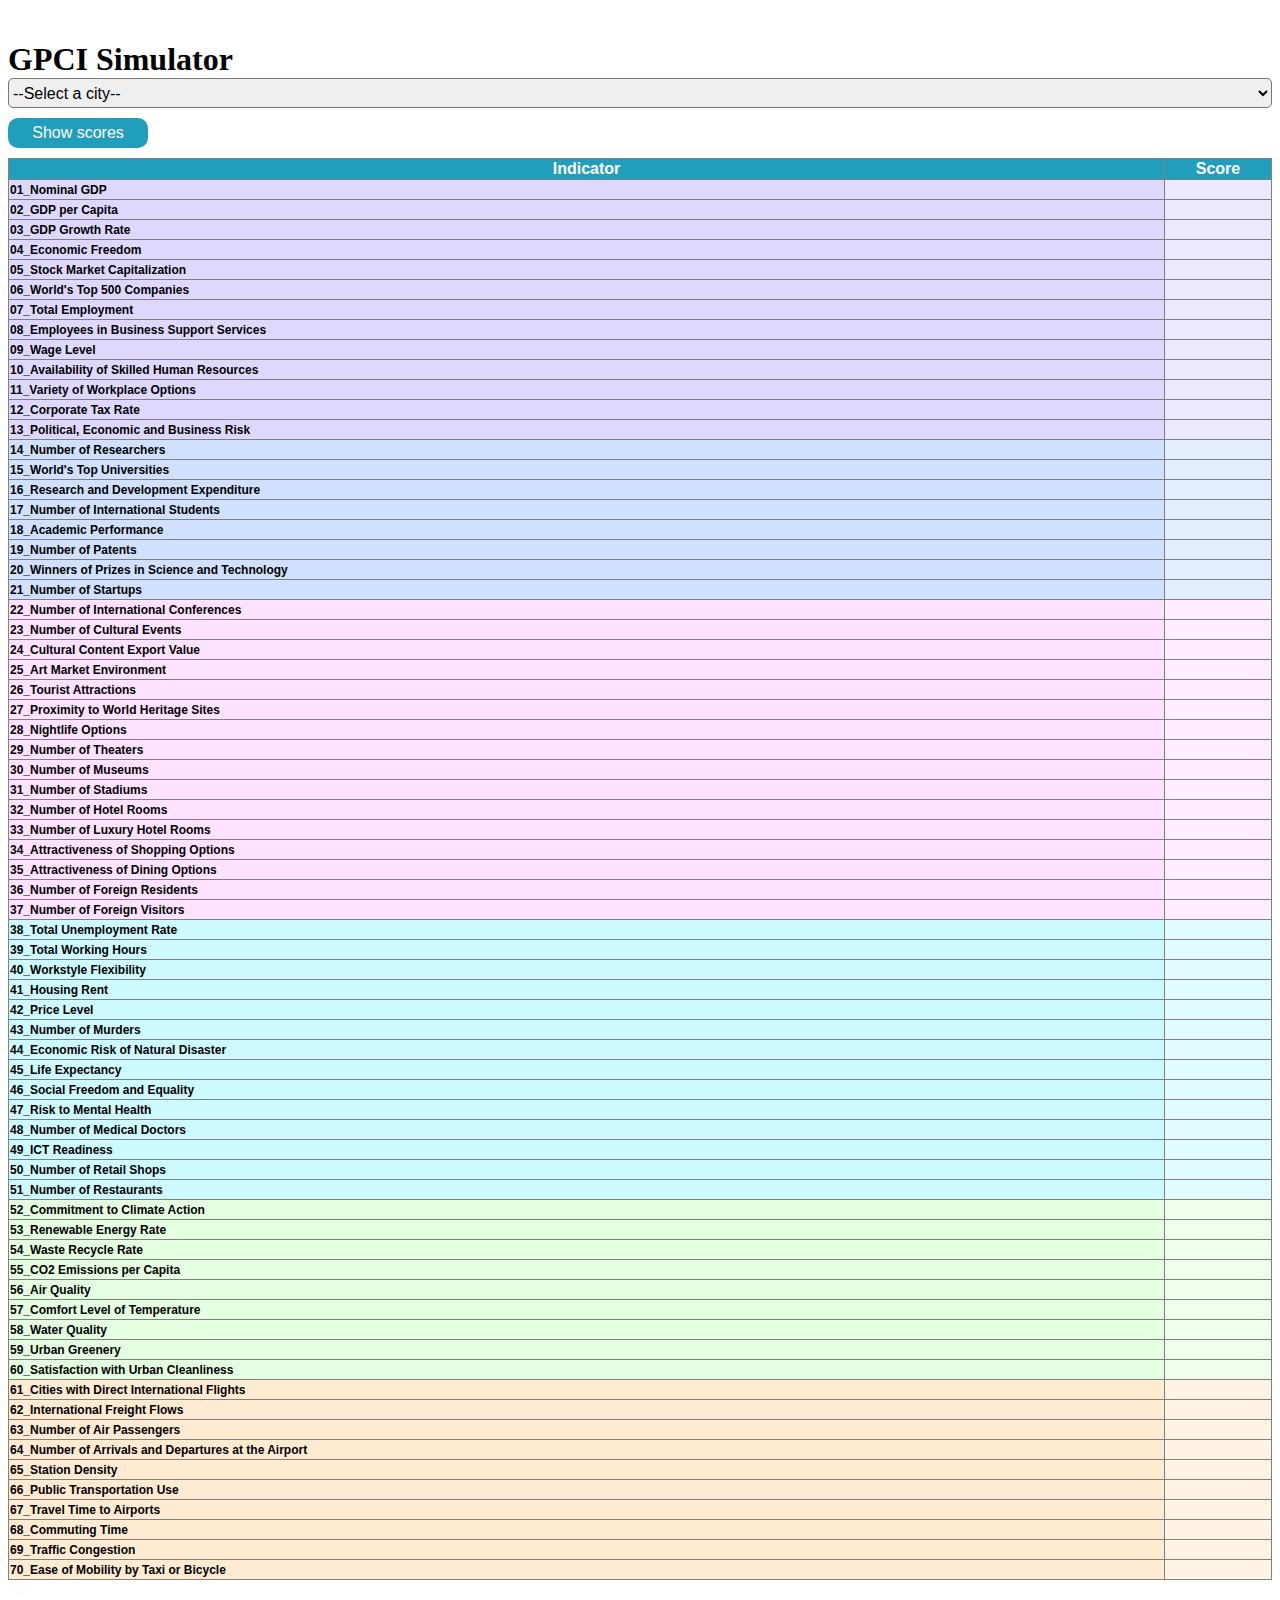
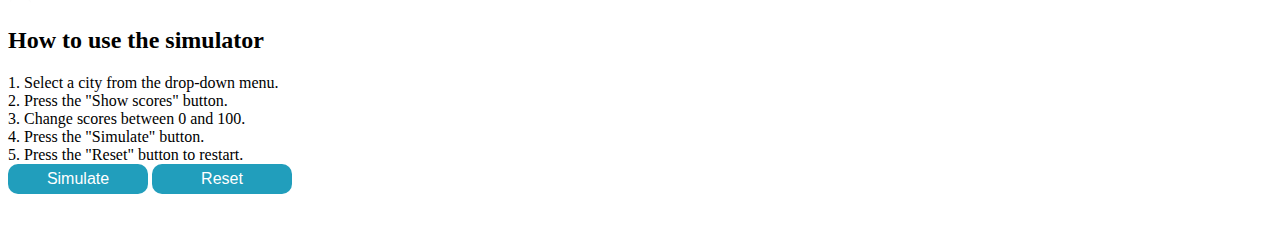
==== index_1010.html @ 950b55c1 "overhauled index.html" ====
<!DOCTYPE html>
<html lang="ja">

<head>
    <meta charset="UTF-8">
    <meta name="viewport" content="width=device-width, initial-scale=1.0">
    <title>GPCI Simulator Demo</title>
    <link rel="icon" href="./img/favicon.ico">

    <!-- CSS -->
    <link href="./css/style.css" rel="stylesheet">
    <!-- Jquery -->
    <script src="https://code.jquery.com/jquery-3.6.0.min.js" integrity="sha256-/xUj+3OJU5yExlq6GSYGSHk7tPXikynS7ogEvDej/m4=" crossorigin="anonymous"></script>
    <!-- Load d3.js -->
    <script src="https://d3js.org/d3.v6.js"></script>
</head>

<body>

    <div id="wrapper">
        <header>
            <div class="container">
                <div class="hamburger" id="open_nav">
                    <img src="./img/hamburger.png" alt="">
                </div>
                <div class="title-block">
                    <h1 class="title">GPCI Simulator</h1>
                </div>
    
            </div>
        </header>

    <section class="box">
        <form>
            <!-- Select list-->
            <select id="city" class="select">
                <!-- copy "cityList.xlsx" and paste it here -->
                <option>--Select a city--</option>
                <option value="Madrid">Madrid</option>
                <option value="Barcelona">Barcelona</option>
                <option value="London">London</option>
                <option value="Paris">Paris</option>
                <option value="Brussels">Brussels</option>
                <option value="Amsterdam">Amsterdam</option>
                <option value="Geneva">Geneva</option>
                <option value="Frankfurt">Frankfurt</option>
                <option value="Berlin">Berlin</option>
                <option value="Milan">Milan</option>
                <option value="Zurich">Zurich</option>
                <option value="Copenhagen">Copenhagen</option>
                <option value="Vienna">Vienna</option>
                <option value="Stockholm">Stockholm</option>
                <option value="Istanbul">Istanbul</option>
                <option value="Cairo">Cairo</option>
                <option value="Moscow">Moscow</option>
                <option value="Mumbai">Mumbai</option>
                <option value="Bangkok">Bangkok</option>
                <option value="Kuala Lumpur">Kuala Lumpur</option>
                <option value="Singapore">Singapore</option>
                <option value="Hong Kong">Hong Kong</option>
                <option value="Beijing">Beijing</option>
                <option value="Shanghai">Shanghai</option>
                <option value="Taipei">Taipei</option>
                <option value="Seoul">Seoul</option>
                <option value="Fukuoka">Fukuoka</option>
                <option value="Osaka">Osaka</option>
                <option value="Tokyo">Tokyo</option>
                <option value="Sydney">Sydney</option>
                <option value="Vancouver">Vancouver</option>
                <option value="San Francisco">San Francisco</option>
                <option value="Los Angeles">Los Angeles</option>
                <option value="Mexico City">Mexico City</option>
                <option value="Chicago">Chicago</option>
                <option value="Toronto">Toronto</option>
                <option value="Washington, DC">Washington, DC</option>
                <option value="New York">New York</option>
                <option value="Boston">Boston</option>
                <option value="Sao Paulo">Sao Paulo</option>
                <option value="Johannesburg">Johannesburg</option>
                <option value="Jakarta">Jakarta</option>
                <option value="Buenos Aires">Buenos Aires</option>
                <option value="Dubai">Dubai</option>
                <option value="Dublin">Dublin</option>
                <option value="Helsinki">Helsinki</option>
                <option value="Tel Aviv">Tel Aviv</option>
                <option value="Melbourne">Melbourne</option>
            </form>
    
            <!-- Button to show the selected city's score-->
            <input type="button" value="Show scores" class="btn" onclick="selectCity()"/>
    
            <!-- Table-->
            <table class="table" border="1">
                <thead>
                    <tr><th>Indicator</th><th>Score</th></tr>
                </thead>
                <tbody id="targetTable">
                    <!-- copy "indicatorList.xlsx" and paste it here -->
                    <tr><th class="th_Ec">01_Nominal GDP</th><td class="td_Ec"><input id="id_01" type="number" min="0" max="100" class="inputTable"></td></tr>
                    <tr><th class="th_Ec">02_GDP per Capita</th><td class="td_Ec"><input id="id_02" type="number" min="0" max="100" class="inputTable"></td></tr>
                    <tr><th class="th_Ec">03_GDP Growth Rate</th><td class="td_Ec"><input id="id_03" type="number" min="0" max="100" class="inputTable"></td></tr>
                    <tr><th class="th_Ec">04_Economic Freedom</th><td class="td_Ec"><input id="id_04" type="number" min="0" max="100" class="inputTable"></td></tr>
                    <tr><th class="th_Ec">05_Stock Market Capitalization</th><td class="td_Ec"><input id="id_05" type="number" min="0" max="100" class="inputTable"></td></tr>
                    <tr><th class="th_Ec">06_World's Top 500 Companies</th><td class="td_Ec"><input id="id_06" type="number" min="0" max="100" class="inputTable"></td></tr>
                    <tr><th class="th_Ec">07_Total Employment</th><td class="td_Ec"><input id="id_07" type="number" min="0" max="100" class="inputTable"></td></tr>
                    <tr><th class="th_Ec">08_Employees in Business Support Services</th><td class="td_Ec"><input id="id_08" type="number" min="0" max="100" class="inputTable"></td></tr>
                    <tr><th class="th_Ec">09_Wage Level</th><td class="td_Ec"><input id="id_09" type="number" min="0" max="100" class="inputTable"></td></tr>
                    <tr><th class="th_Ec">10_Availability of Skilled Human Resources</th><td class="td_Ec"><input id="id_10" type="number" min="0" max="100" class="inputTable"></td></tr>
                    <tr><th class="th_Ec">11_Variety of Workplace Options</th><td class="td_Ec"><input id="id_11" type="number" min="0" max="100" class="inputTable"></td></tr>
                    <tr><th class="th_Ec">12_Corporate Tax Rate</th><td class="td_Ec"><input id="id_12" type="number" min="0" max="100" class="inputTable"></td></tr>
                    <tr><th class="th_Ec">13_Political, Economic and Business Risk</th><td class="td_Ec"><input id="id_13" type="number" min="0" max="100" class="inputTable"></td></tr>
                    <tr><th class="th_Re">14_Number of Researchers</th><td class="td_Re"><input id="id_14" type="number" min="0" max="100" class="inputTable"></td></tr>
                    <tr><th class="th_Re">15_World's Top Universities</th><td class="td_Re"><input id="id_15" type="number" min="0" max="100" class="inputTable"></td></tr>
                    <tr><th class="th_Re">16_Research and Development Expenditure</th><td class="td_Re"><input id="id_16" type="number" min="0" max="100" class="inputTable"></td></tr>
                    <tr><th class="th_Re">17_Number of International Students</th><td class="td_Re"><input id="id_17" type="number" min="0" max="100" class="inputTable"></td></tr>
                    <tr><th class="th_Re">18_Academic Performance</th><td class="td_Re"><input id="id_18" type="number" min="0" max="100" class="inputTable"></td></tr>
                    <tr><th class="th_Re">19_Number of Patents</th><td class="td_Re"><input id="id_19" type="number" min="0" max="100" class="inputTable"></td></tr>
                    <tr><th class="th_Re">20_Winners of Prizes in Science and Technology</th><td class="td_Re"><input id="id_20" type="number" min="0" max="100" class="inputTable"></td></tr>
                    <tr><th class="th_Re">21_Number of Startups</th><td class="td_Re"><input id="id_21" type="number" min="0" max="100" class="inputTable"></td></tr>
                    <tr><th class="th_Cu">22_Number of International Conferences</th><td class="td_Cu"><input id="id_22" type="number" min="0" max="100" class="inputTable"></td></tr>
                    <tr><th class="th_Cu">23_Number of Cultural Events</th><td class="td_Cu"><input id="id_23" type="number" min="0" max="100" class="inputTable"></td></tr>
                    <tr><th class="th_Cu">24_Cultural Content Export Value</th><td class="td_Cu"><input id="id_24" type="number" min="0" max="100" class="inputTable"></td></tr>
                    <tr><th class="th_Cu">25_Art Market Environment</th><td class="td_Cu"><input id="id_25" type="number" min="0" max="100" class="inputTable"></td></tr>
                    <tr><th class="th_Cu">26_Tourist Attractions</th><td class="td_Cu"><input id="id_26" type="number" min="0" max="100" class="inputTable"></td></tr>
                    <tr><th class="th_Cu">27_Proximity to World Heritage Sites</th><td class="td_Cu"><input id="id_27" type="number" min="0" max="100" class="inputTable"></td></tr>
                    <tr><th class="th_Cu">28_Nightlife Options</th><td class="td_Cu"><input id="id_28" type="number" min="0" max="100" class="inputTable"></td></tr>
                    <tr><th class="th_Cu">29_Number of Theaters</th><td class="td_Cu"><input id="id_29" type="number" min="0" max="100" class="inputTable"></td></tr>
                    <tr><th class="th_Cu">30_Number of Museums</th><td class="td_Cu"><input id="id_30" type="number" min="0" max="100" class="inputTable"></td></tr>
                    <tr><th class="th_Cu">31_Number of Stadiums</th><td class="td_Cu"><input id="id_31" type="number" min="0" max="100" class="inputTable"></td></tr>
                    <tr><th class="th_Cu">32_Number of Hotel Rooms</th><td class="td_Cu"><input id="id_32" type="number" min="0" max="100" class="inputTable"></td></tr>
                    <tr><th class="th_Cu">33_Number of Luxury Hotel Rooms</th><td class="td_Cu"><input id="id_33" type="number" min="0" max="100" class="inputTable"></td></tr>
                    <tr><th class="th_Cu">34_Attractiveness of Shopping Options</th><td class="td_Cu"><input id="id_34" type="number" min="0" max="100" class="inputTable"></td></tr>
                    <tr><th class="th_Cu">35_Attractiveness of Dining Options</th><td class="td_Cu"><input id="id_35" type="number" min="0" max="100" class="inputTable"></td></tr>
                    <tr><th class="th_Cu">36_Number of Foreign Residents</th><td class="td_Cu"><input id="id_36" type="number" min="0" max="100" class="inputTable"></td></tr>
                    <tr><th class="th_Cu">37_Number of Foreign Visitors</th><td class="td_Cu"><input id="id_37" type="number" min="0" max="100" class="inputTable"></td></tr>
                    <tr><th class="th_Li">38_Total Unemployment Rate</th><td class="td_Li"><input id="id_38" type="number" min="0" max="100" class="inputTable"></td></tr>
                    <tr><th class="th_Li">39_Total Working Hours</th><td class="td_Li"><input id="id_39" type="number" min="0" max="100" class="inputTable"></td></tr>
                    <tr><th class="th_Li">40_Workstyle Flexibility</th><td class="td_Li"><input id="id_40" type="number" min="0" max="100" class="inputTable"></td></tr>
                    <tr><th class="th_Li">41_Housing Rent</th><td class="td_Li"><input id="id_41" type="number" min="0" max="100" class="inputTable"></td></tr>
                    <tr><th class="th_Li">42_Price Level</th><td class="td_Li"><input id="id_42" type="number" min="0" max="100" class="inputTable"></td></tr>
                    <tr><th class="th_Li">43_Number of Murders</th><td class="td_Li"><input id="id_43" type="number" min="0" max="100" class="inputTable"></td></tr>
                    <tr><th class="th_Li">44_Economic Risk of Natural Disaster</th><td class="td_Li"><input id="id_44" type="number" min="0" max="100" class="inputTable"></td></tr>
                    <tr><th class="th_Li">45_Life Expectancy</th><td class="td_Li"><input id="id_45" type="number" min="0" max="100" class="inputTable"></td></tr>
                    <tr><th class="th_Li">46_Social Freedom and Equality</th><td class="td_Li"><input id="id_46" type="number" min="0" max="100" class="inputTable"></td></tr>
                    <tr><th class="th_Li">47_Risk to Mental Health</th><td class="td_Li"><input id="id_47" type="number" min="0" max="100" class="inputTable"></td></tr>
                    <tr><th class="th_Li">48_Number of Medical Doctors</th><td class="td_Li"><input id="id_48" type="number" min="0" max="100" class="inputTable"></td></tr>
                    <tr><th class="th_Li">49_ICT Readiness</th><td class="td_Li"><input id="id_49" type="number" min="0" max="100" class="inputTable"></td></tr>
                    <tr><th class="th_Li">50_Number of Retail Shops</th><td class="td_Li"><input id="id_50" type="number" min="0" max="100" class="inputTable"></td></tr>
                    <tr><th class="th_Li">51_Number of Restaurants</th><td class="td_Li"><input id="id_51" type="number" min="0" max="100" class="inputTable"></td></tr>
                    <tr><th class="th_En">52_Commitment to Climate Action</th><td class="td_En"><input id="id_52" type="number" min="0" max="100" class="inputTable"></td></tr>
                    <tr><th class="th_En">53_Renewable Energy Rate</th><td class="td_En"><input id="id_53" type="number" min="0" max="100" class="inputTable"></td></tr>
                    <tr><th class="th_En">54_Waste Recycle Rate</th><td class="td_En"><input id="id_54" type="number" min="0" max="100" class="inputTable"></td></tr>
                    <tr><th class="th_En">55_CO2 Emissions per Capita</th><td class="td_En"><input id="id_55" type="number" min="0" max="100" class="inputTable"></td></tr>
                    <tr><th class="th_En">56_Air Quality</th><td class="td_En"><input id="id_56" type="number" min="0" max="100" class="inputTable"></td></tr>
                    <tr><th class="th_En">57_Comfort Level of Temperature</th><td class="td_En"><input id="id_57" type="number" min="0" max="100" class="inputTable"></td></tr>
                    <tr><th class="th_En">58_Water Quality</th><td class="td_En"><input id="id_58" type="number" min="0" max="100" class="inputTable"></td></tr>
                    <tr><th class="th_En">59_Urban Greenery</th><td class="td_En"><input id="id_59" type="number" min="0" max="100" class="inputTable"></td></tr>
                    <tr><th class="th_En">60_Satisfaction with Urban Cleanliness</th><td class="td_En"><input id="id_60" type="number" min="0" max="100" class="inputTable"></td></tr>
                    <tr><th class="th_Ac">61_Cities with Direct International Flights</th><td class="td_Ac"><input id="id_61" type="number" min="0" max="100" class="inputTable"></td></tr>
                    <tr><th class="th_Ac">62_International Freight Flows</th><td class="td_Ac"><input id="id_62" type="number" min="0" max="100" class="inputTable"></td></tr>
                    <tr><th class="th_Ac">63_Number of Air Passengers</th><td class="td_Ac"><input id="id_63" type="number" min="0" max="100" class="inputTable"></td></tr>
                    <tr><th class="th_Ac">64_Number of Arrivals and Departures at the Airport</th><td class="td_Ac"><input id="id_64" type="number" min="0" max="100" class="inputTable"></td></tr>
                    <tr><th class="th_Ac">65_Station Density</th><td class="td_Ac"><input id="id_65" type="number" min="0" max="100" class="inputTable"></td></tr>
                    <tr><th class="th_Ac">66_Public Transportation Use</th><td class="td_Ac"><input id="id_66" type="number" min="0" max="100" class="inputTable"></td></tr>
                    <tr><th class="th_Ac">67_Travel Time to Airports</th><td class="td_Ac"><input id="id_67" type="number" min="0" max="100" class="inputTable"></td></tr>
                    <tr><th class="th_Ac">68_Commuting Time</th><td class="td_Ac"><input id="id_68" type="number" min="0" max="100" class="inputTable"></td></tr>
                    <tr><th class="th_Ac">69_Traffic Congestion</th><td class="td_Ac"><input id="id_69" type="number" min="0" max="100" class="inputTable"></td></tr>
                    <tr><th class="th_Ac">70_Ease of Mobility by Taxi or Bicycle</th><td class="td_Ac"><input id="id_70" type="number" min="0" max="100" class="inputTable"></td></tr>
                                  
                </tbody>
            </table>      
        </section>
    </div>


        <nav id="nav">
            <div id="close_nav"><img src="./img/close.png" alt=""></div>
            <h2>How to use the simulator</h2>
            <p>1. Select a city from the drop-down menu.</p>
            <p>2. Press the "Show scores" button.</p>
            <p>3. Change scores between 0 and 100.</p>
            <p>4. Press the "Simulate" button.</p>
            <p>5. Press the "Reset" button to restart.</p>
    
        </nav>
    
        <!-- グラフを描く -->
        <section class="box">
            <input type="button" value="Simulate" class="btn" onclick="draw()"/>
            <input type="button" value="Reset" class="btn" onClick="document.location.reload(true)">
            <div id="my_dataviz"></div>
        </section><br>

    <!-- Create a div where the graph will take place -->
    <div id="my_dataviz"></div>


    <script src="./js/script.js"></script>
</body>

</html>
---- css/style.css ----
h1, p {
    margin: 0;
    padding: 0;
}

#title-simulator {
    width: 940px;
    margin: auto;
}
#simulator {
    background-color: red;
    width: 940px;
    height: 900px;
    margin: auto;
    /* flex layout */
    display: flex;
    flex-direction: row;
}

/*===== インプットエリア =====*/
#input-area {
    background-color: blue;
    width: 440px;
    height: 900px;
}
#controller {
    background-color: white;
    width: 440px;
    height: 100px;
}
.controller-list {
    margin: 0;
    padding: 0;
    list-style: none;
    /* flex layout */            
    display: grid;
    grid-template-columns: 1fr 1fr 1fr;
    column-gap: 0px;
    row-gap: 5px;
}
.controller-item1 {
    margin-top: 10px;
    padding: 0;
    grid-column-start: 1;
    grid-column-end: 4;
}
.controller-item2,
.controller-item3,
.controller-item4 {
    margin: auto;
    padding: 0;
}
/* セレクトリスト */
.select {
    height: 30px;
    width: 100%;
    margin-bottom: 10px;
    font-size: 16px;
    border-radius: 5px;
}
/* ボタン */
.btn {
    height: 30px;
    width: 140px;
    margin-bottom: 10px;
    font-size: 16px;
    color: #ffffff;
    background-color: #219ebc;
    border-width: 0px;
    border-radius: 10px;
}
.btn:hover {
    background-color: #ffffff;
    border-color: #219ebc;
    border-width: 1px;
    color: #219ebc;
}
/* スコアエリア */
#score {
    background-color: white;
    width: 440px;
    height: 800px;
}
#output-area {
    background-color: white;
    width: 500px;
    height: 900px;
   /* flex layout */
   display: flex;
   flex-direction: column;            
}

/* スコアテーブル */
.table {
    border-collapse: collapse;
    font-weight: lighter;
    font-family: Arial, Helvetica, sans-serif;
    width: 100%;
}

.function {
    text-align: left;
    text-indent: 5px;
    cursor: pointer;
}

.indicator {
    text-align: left;
    text-indent: 15px;
    cursor: pointer;
    display: none;
}

thead {
    color: white;
    background-color:#219ebc;
}

.Ec {
    background-color:rgba(189,178,255,1);    
}
.Re {
    background-color:rgba(160,196,255,1); 
}
.Cu {
    background-color:rgba(255,198,255,1);
}
.Li {
    background-color:rgba(155,246,255,1);
}
.En {
    background-color:rgba(202,255,191,1);
}
.Ac {
    background-color:rgba(255,214,165,1);
}

td {
    width: 100px;
    text-align: center;
    text-indent: 0px;
    background-color:#219ebc;
}

.th_Ec {
    background-color:rgba(189,178,255,0.5);
    text-align: left;
    font-size: 12px;
}
.th_Re {
    background-color:rgba(160,196,255,0.5);
    text-align: left;
    font-size: 12px;
}
.th_Cu {
    background-color:rgba(255,198,255,0.5);
    text-align: left;
    font-size: 12px;
}
.th_Li {
    background-color:rgba(155,246,255,0.5);
    text-align: left;
    font-size: 12px;
}
.th_En {
    background-color:rgba(202,255,191,0.5);
    text-align: left;
    font-size: 12px;
}
.th_Ac {
    background-color:rgba(255,214,165,0.5);
    text-align: left;
    font-size: 12px;
}

.td_Ec {
    background-color: rgba(189,178,255,.3);
    font-size: 12px;
}
.td_Re {
    background-color: rgba(160,196,255,.3);
    font-size: 12px;
}
.td_Cu {
    background-color: rgba(255,198,255,.3);
    font-size: 12px;
}
.td_Li {
    background-color: rgba(155,246,255,.3);
    font-size: 12px;
}
.td_En {
    background-color: rgba(202,255,191,.3);
    font-size: 12px;
}
.td_Ac {
    background-color: rgba(255,214,165,.3);
    font-size: 12px;
}
.inputTable {
    border:none; 
    margin: auto;
    width: 100px; 
    text-align: center; 
    background-color: transparent;
}
.active {
    background-color:rgba(0,0,0,.3);
    color: white;
}

/*====== アウトプットエリア =====*/
/* 凡例 */
#legend {
    background-color: white;
    width: 500px;
    height: 100px;
    display: flex;
    justify-content: center;
    align-items: center;
}
.legend-list {
    margin: 0;
    padding: 0;
    list-style: none;
    font-size: 13px;
   /* flex layout */
   display: grid;
   grid-template-columns: 1fr 1fr;
}
/*リストの各要素に前要素として■を付ける*/
.legend-list li:before {
    content: "";
    display: inline-block;
    height: 10px;
    width: 10px;
    margin-right: 5px;
}
/*リストの各要素の前要素のデザインを設定*/
.Ec_legend:before {
    background:rgba(189,178,255,1);
    border-radius:10;
}
.Re_legend:before {
    background:rgba(160,196,255,1);
    border-radius:10;
}
.Cu_legend:before {
    background:rgba(255,198,255,1);
    border-radius:10;
}
.Li_legend:before {
    background:rgba(155,246,255,1);
    border-radius:10;
}
.En_legend:before {
    background:rgba(202,255,191,1);
    border-radius:10;
}
.Ac_legend:before {
    background:rgba(255,214,165,1);
    border-radius:10;
}

/* 積み上げ横棒グラフ */
#chart {
    background-color:orange;
    width: 500px;
    height: 800px;
}

/*===== レスポンシブデザイン =====*/
@media (max-width:800px) { 
    #title-simulator {
        width: 100%;
    }
    #simulator {
        width: 100%;
        height: 1200px;
        margin: auto;
        /* flex layout */
        display: flex;
        flex-direction: column;
    }
    #input-area {
        width: 100%;
        height: 50%;
    }
    #controller {
        width: 100%;
        height: 15%;
    }
    .controller-list {
        row-gap: 0px;
    }
    .select {
        width: 100%;
    }
    .btn {
        width: 100px;
    }
    #score {
        width: 100%;
        height: 85%;
    }
    #output-area{
        width: 100%;
        height: 50%;
    }
    #legend {
        width: 100%;
        height: 15%;
    }
    .legend-list {
        font-size: 12px;
    }
}
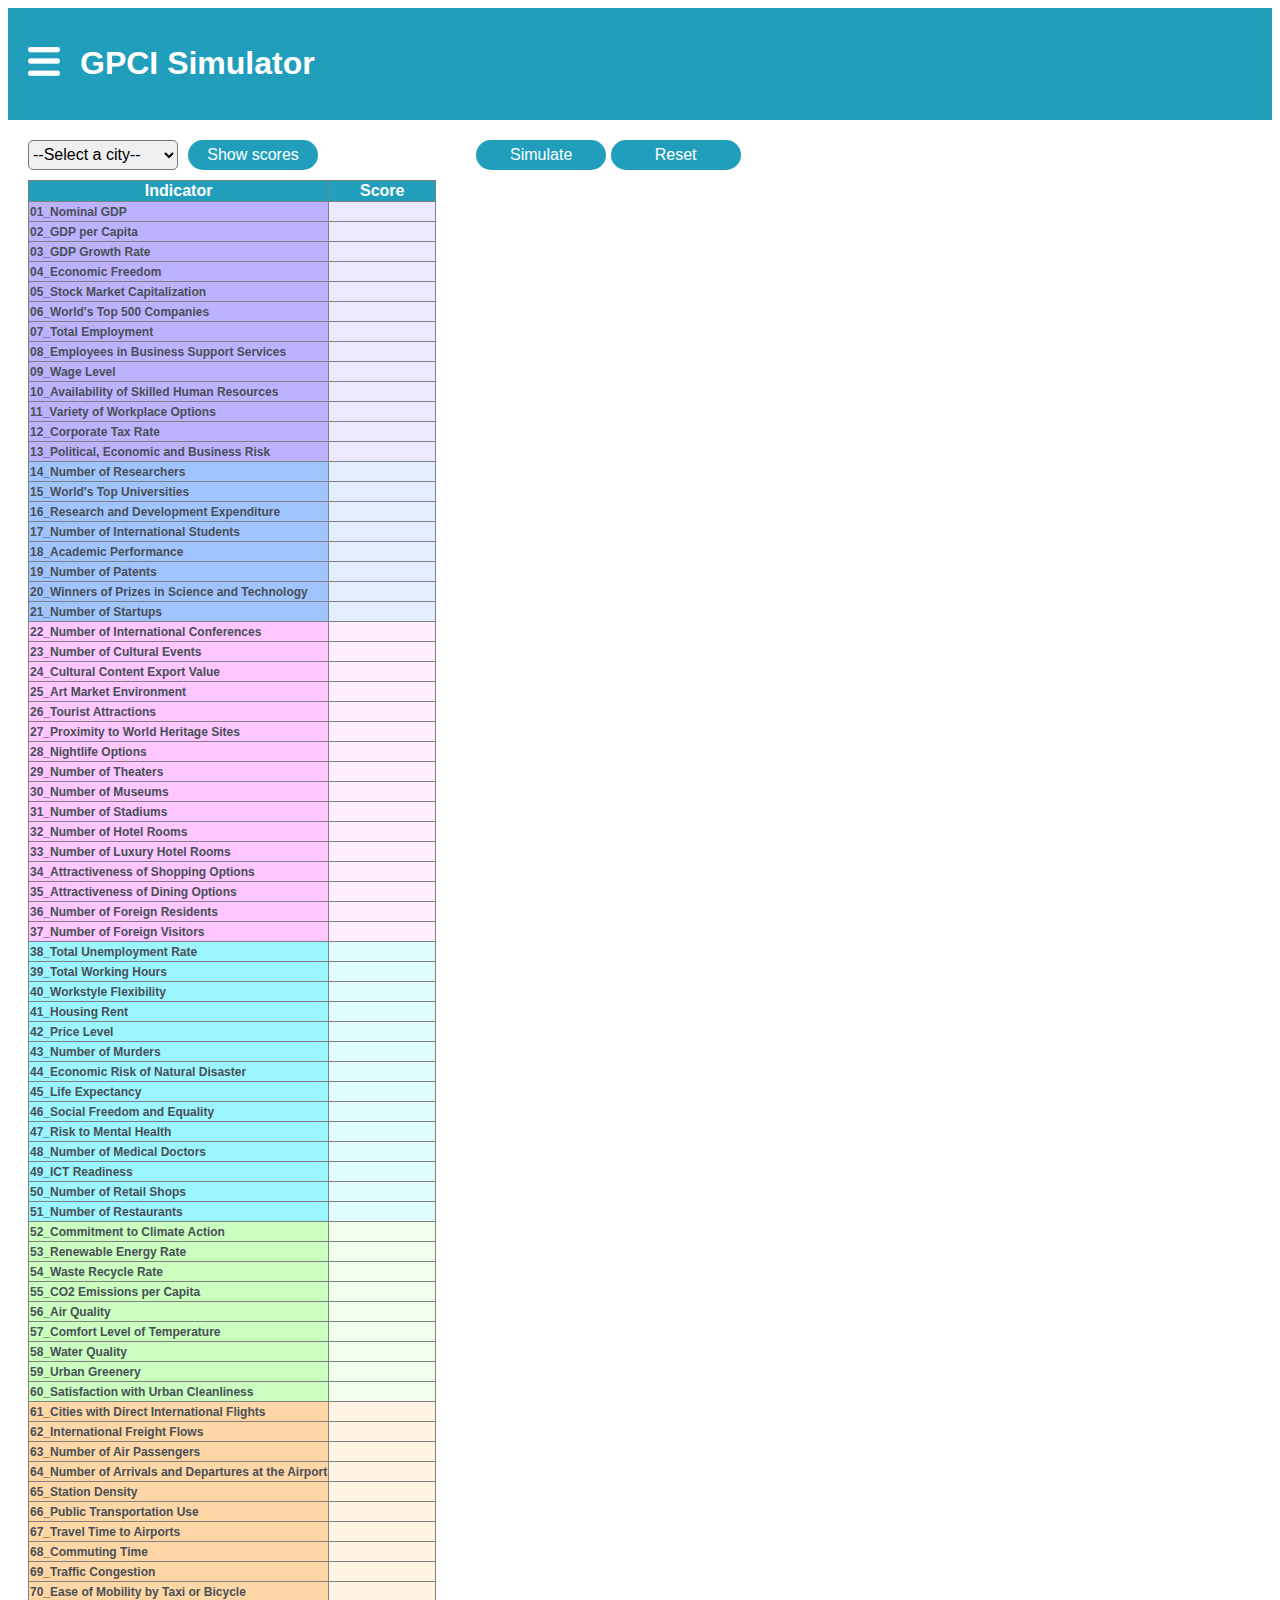
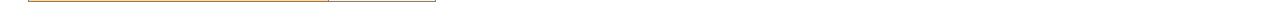
==== commit 42139d12: "get target city's score" ====
--- a/index_1010.html
+++ b/index_1010.html
@@ -8,7 +8,7 @@
     <link rel="icon" href="./img/favicon.ico">
 
     <!-- CSS -->
-    <link href="./css/style.css" rel="stylesheet">
+    <link href="./css/style_1010.css" rel="stylesheet">
     <!-- Jquery -->
     <script src="https://code.jquery.com/jquery-3.6.0.min.js" integrity="sha256-/xUj+3OJU5yExlq6GSYGSHk7tPXikynS7ogEvDej/m4=" crossorigin="anonymous"></script>
     <!-- Load d3.js -->
@@ -195,7 +195,7 @@
     <div id="my_dataviz"></div>
 
 
-    <script src="./js/script.js"></script>
+    <script src="./js/script_1010.js"></script>
 </body>
 
 </html>--- a/css/style_1010.css
+++ b/css/style_1010.css
@@ -0,0 +1,200 @@
+header {
+    background-color:#219ebc;
+
+    color: white;
+    padding: 16px 0;
+}
+
+@media screen and (max-width:600px) {
+/* 画面サイズが600px以下の場合に適用 */
+    header {
+        width: 800px;
+    }
+}
+
+body {
+    background-color:f8f9fa;
+    font-family:Arial, Helvetica, sans-serif;
+    color: #495057;
+}
+
+.title {
+    font-family:Arial, Helvetica, sans-serif
+}
+
+.inputTable {
+    border:none; 
+    width: 100px; 
+    text-align: center; 
+    background-color: transparent;
+}
+
+.table {
+    border-collapse: collapse;
+    font-weight: lighter;
+    font-family: Arial, Helvetica, sans-serif;
+}
+
+thead {
+    color: white;
+    background-color:#219ebc;
+}
+
+td {
+    width: 100px;
+    text-align: center;
+    background-color:#219ebc;
+}
+
+.th_Ec {
+    background-color:rgba(189,178,255,1);
+    text-align: left;
+    font-size: 12px;
+}
+
+.th_Re {
+    background-color:rgba(160,196,255,1);
+    text-align: left;
+    font-size: 12px;
+}
+
+.th_Cu {
+    background-color:rgba(255,198,255,1);
+    text-align: left;
+    font-size: 12px;
+}
+
+.th_Li {
+    background-color:rgba(155,246,255,1);
+    text-align: left;
+    font-size: 12px;
+}
+
+.th_En {
+    background-color:rgba(202,255,191,1);
+    text-align: left;
+    font-size: 12px;
+}
+
+.th_Ac {
+    background-color:rgba(255,214,165,1);
+    text-align: left;
+    font-size: 12px;
+}
+
+.td_Ec {
+    background-color: rgba(189,178,255,.3);
+    font-size: 12px;
+}
+
+.td_Re {
+    background-color: rgba(160,196,255,.3);
+    font-size: 12px;
+}
+
+.td_Cu {
+    background-color: rgba(255,198,255,.3);
+    font-size: 12px;
+}
+
+.td_Li {
+    background-color: rgba(155,246,255,.3);
+    font-size: 12px;
+}
+
+.td_En {
+    background-color: rgba(202,255,191,.3);
+    font-size: 12px;
+}
+
+.td_Ac {
+    background-color: rgba(255,214,165,.3);
+    font-size: 12px;
+}
+
+.select {
+    height: 30px;
+    width: 150px;
+    margin-bottom: 10px;
+    font-size: 16px;
+    margin-right: 10px;
+    border-radius: 5px;
+}
+
+.btn {
+    height: 30px;
+    width: 130px;
+    margin-bottom: 10px;
+    font-size: 16px;
+    color: #ffffff;
+    background-color: #219ebc;
+    border-width: 0px;
+    border-radius: 30px;
+}
+
+.btn:hover {
+    background-color: #ffffff;
+    border-color: #219ebc;
+    border-width: 1px;
+    color: #219ebc;
+}
+
+.box {
+    float: left;
+    margin: 20px;
+}
+
+/* === ドロワーメニュー用のcss === */
+.container {
+    max-width: 100%;
+}
+
+header .container {
+    display: flex;
+    justify-content: space-between;
+}
+
+.title-block {
+    flex: 1 1 auto;
+}
+
+.hamburger {
+    flex: 0 0 32px;
+    align-self: center;
+    margin-left: 20px;
+    margin-right: 20px;
+    text-align: center;
+    color: #fff;
+}
+
+#nav {
+    position: fixed;
+    left: -330px;
+    top: 0;
+    background-color: rgba(0,0,0,.8);
+    color: white;
+    width: 310px;
+    height: 100%;
+    padding-top: 50px;
+    padding-left: 20px;
+}
+
+/* ドロワーメニューが開かれた時の移動距離 */
+.show {
+    transform: translate3d(330px, 0, 0);
+}
+
+/* ドロワーメニューの開閉のアニメーション */
+#nav {
+    transition: transform 0.3s;
+}
+
+#close_nav {
+    text-align: right;
+    padding-right: 20px;
+}
+
+.active {
+    background-color:rgba(0,0,0,.3);
+    color: white;
+}